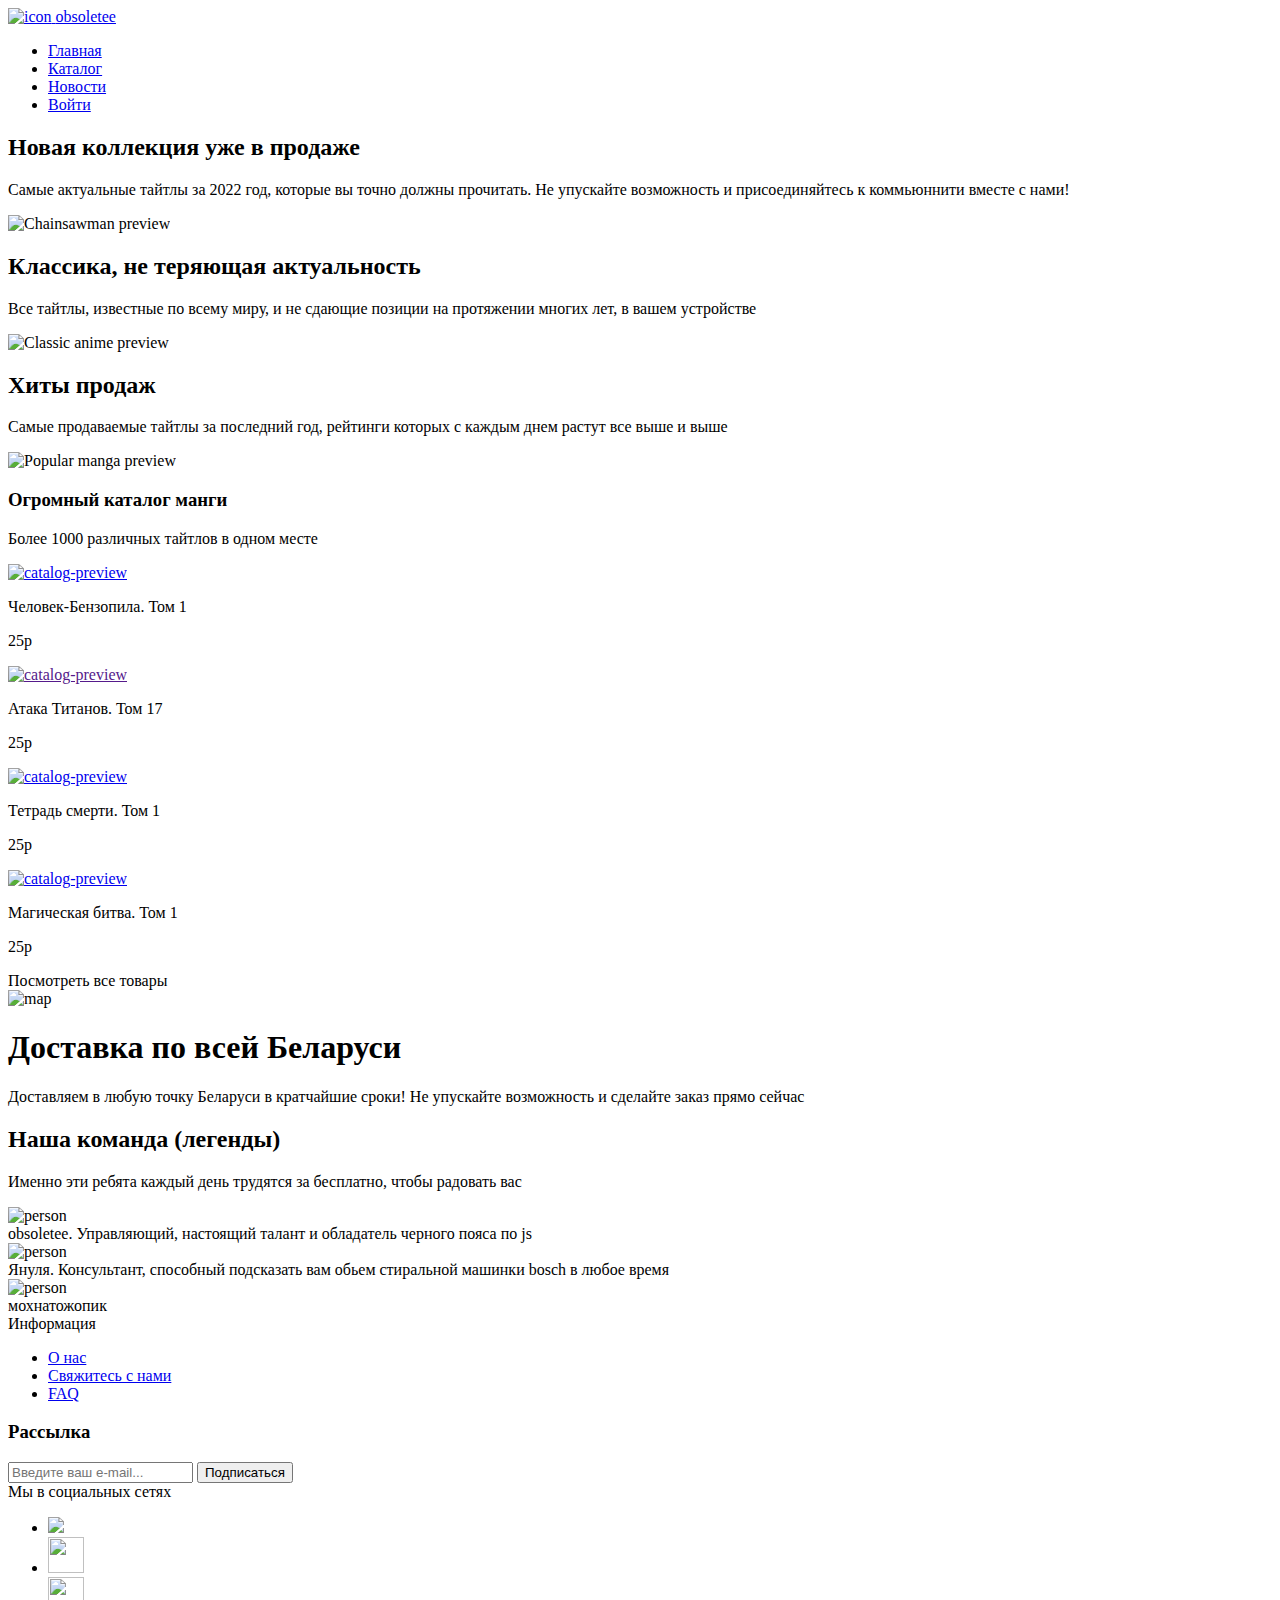
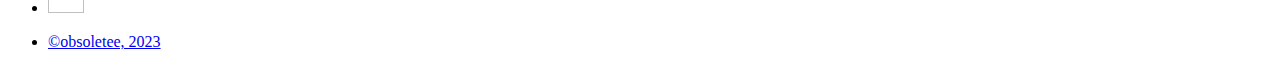
==== hehe-project/index.html @ f4cd5f84 "Add files via upload" ====
<!DOCTYPE html>
<html lang="ru">
	<head>
		<title>xdxd</title>
		<link	rel="stylesheet" href="/css/style.css">
		<link rel="shortcut icon" href="/img/favicon.ico">

		<!--Кодировка страницы-->
		<meta charset="UTF8">

		<!--Адаптивное мастабирование-->
		<meta name="viewport" content="width=device-width, initial-scale=1.0, maximum-scale=1.0, user-scalable=0">

		<!--Отключение ссылок на телефоны на ios-->
		<meta http-equiv="format-detection" content="telephone=no">

		<!--SEO-теги-->
		<meta name="description" content="Описание вашей страницы">
		<meta name="keywords" content="Ключевые слова">

		<!-- Управление доступом поисковых роботов к странице -->
		<!--По умолчанию страница индексируется поисковыми система, то есть этот мета тег дополнительно указывать не нужно.-->
		<!--Но если задача стоит запретить либо ограничить индексацию, то существуют следующие значения:-->
		<!--none – запретить индексацию страницы полностью.-->
		<!--noindex – запретить индексацию содержимого страницы.-->
		<!--nofollow – игнорировать ссылки в пределах веб-страницы. -->
		<!--noimageindex - запретить индексацию присутствующих на странице изображений-->
		<!--noarchive - запретить  вывод в результатах поиска ссылки «Сохраненная копия»-->
		<!--nosnippet - запретить  вывод в поисковой выдаче под названием страницы фрагмента текста, описывающего её содержание.-->
		<meta name="robots" content="none">

		<meta name="Author" content="Имя автора страницы">
		<meta name="Copyrights" content="Влад елец авторских прав">
		<meta name="Address" content="Адрес автора">

		<!--Редирект страницы (Задержка в секундах; url=Адрес страницы)-->
		<!--<meta  http-equiv="refresh" content="0; url=">-->

	</head>
	<body>
		<div class="wrapper">
			<header class="header">
				<div class="header__container">
					<div class="container__logo">
						<a class="logo__link logo__link_icon" href="#">
							<img src="/img/favicon.ico" alt="icon">
						</a>
						<a href="#" class="logo__link logo__link_name">
							obsoletee
						</a>
					</div>
					<nav class="header__navigation">
						<div class="navigation__burger">
							<span></span>
						</div>
						<ul class="menu__list">
							<li><a href="/index.html" class="navigation__link navigation__link_1">Главная</a></li>
							<li><a href="/catalog.html" class="navigation__link navigation__link_2">Каталог</a></li>
							<li><a href="#" class="navigation__link navigation__link_3">Новости</a></li>
							<li><a href="/registration.html" class="navigation__link navigation__link_4">Войти</a></li>
						</ul>
					</nav>
				</div>
			</header>
			<!-- Slider main container -->
			<div class="swiper">
				<!-- Additional required wrapper -->
				<div class="swiper-wrapper">
					<div class="slider-items">
					<!-- Slides -->
					<div class="swiper-slide swiper-slide_slide1">
							<div class="slide__wrapper">
								<div class="wrapper__text">
									<h2 class="text__header">Новая коллекция уже в продаже</h2>
									<p class="text__paragraph">Самые актуальные тайтлы за 2022 год, которые вы точно должны прочитать. Не упускайте возможность и присоединяйтесь к коммьюннити вместе с нами!</p>
								</div>
								<img class="slide__img" src="/img/preview_chainsawman.png" alt="Chainsawman preview">
							</div>
						</div>
    			<div class="swiper-slide swiper-slide_slide2">
							<div class="slide__wrapper">
								<div class="wrapper__text">
									<h2 class="text__header">Классика, не теряющая актуальность</h2>
									<p class="text__paragraph">Все тайтлы, известные по всему миру, и не сдающие позиции на протяжении многих лет, в вашем устройстве</p>
								</div>
								<img class="slide__img" src="/img/preview_classic.png" alt="Classic anime preview">
							</div>
						</div>
    			<div class="swiper-slide swiper-slide_slide3">
							<div class="slide__wrapper">
								<div class="wrapper__text">
									<h2 class="text__header">Хиты продаж</h2>
									<p class="text__paragraph">Самые продаваемые тайтлы за последний год, рейтинги которых с каждым днем растут все выше и выше</p>
								</div>
								<img class="slide__img" src="/img/preview_popular.png" alt="Popular manga preview">
							</div>
						</div>
					</div>
						<div class="swiper-button-prev"></div>
						<div class="swiper-button-next"></div>
					</div>
			</div>

			<section class="catalog__section">
				<div class="catalog__header">
					<h3>Огромный каталог манги</h3>
					<p>Более 1000 различных тайтлов в одном месте</p>
				</div>
				<div class="catalog-container">
					<div class="container__element container__element_1">
						<a href="#"><img src="/img/catalog-preview1.png" alt="catalog-preview"></a>
						<p>Человек-Бензопила. Том 1</p>
						<p>25р</p>
					</div>
					<div class="container__element container__element_1">
						<a href=""#><img src="/img/catalog-preview2.png" alt="catalog-preview"></a>
						<p>Атака Титанов. Том 17</p>
						<p>25р</p>
					</div>
					<div class="container__element container__element_1">
						<a href="#"><img src="/img/catalog-preview3.png" alt="catalog-preview"></a>
						<p>Тетрадь смерти. Том 1</p>
						<p>25р</p>
					</div>
					<div class="container__element container__element_1">
						<a href="#"><img src="/img/catalog-preview4.png" alt="catalog-preview"></a>
						<p>Магическая битва. Том 1</p>
						<p>25р</p>
					</div>
				</div>
				<div class="catalog__button-wrapper">
					<div class="catalog__button-viewall">
						Посмотреть все товары
					</div>
				</div>
			</section>

			<section class="delivery__section">
				<div class="delivery__block">
					<div class="block__image">
						<img class="delivery__block__img" src="/img/delivery-map.png" alt="map">
					</div>
					<div class="block__info">
						<h1 class="info__header">
							Доставка по всей Беларуси
						</h1>
						<p class="info__paragraph">
							Доставляем в любую точку Беларуси в кратчайшие сроки! Не упускайте возможность и сделайте заказ прямо сейчас
						</p>
					</div>
				</div>
			</section>

			<section class="bio__section">
				<div class="bio__block">
					<h2 class="bio__header">Наша команда (легенды)</h2>
					<p class="bio__article">Именно эти ребята каждый день трудятся за бесплатно, чтобы радовать вас</p>
					<div class="bio__container">
						<div class="bio__person-card person-card_1">
								<img src="/img/bio-person-card1.png" alt="person" class="person-card__photo">
								<div class="person-card__legend">obsoletee. Управляющий, настоящий талант и обладатель черного пояса по js</div>
						</div>
						<div class="bio__person-card person-card_2">
							<img src="/img/bio-person-card2.png" alt="person" class="person-card__photo">
							<div class="person-card__legend">Януля. Консультант, способный подсказать вам обьем стиральной машинки bosch в любое время</div>
						</div>
						<div class="bio__person-card person-card_3">
							<img src="/img/bio-person-card3.png" alt="person" class="person-card__photo">
							<div class="person-card__legend">мохнатожопик</div>
						</div>
					</div>
				</div>
			</section>

			<footer class="footer">
				<div class="footer__container">
					<div class="container__info">
						<div class="info__header">
							<span>Информация</span>
							<span class="info__header__arrow"></span>
						</div>
						<ul class="info__list">
							<li><a href="#">О нас</a></li>
							<li><a href="#">Свяжитесь с нами</a></li>
							<li><a href="#">FAQ</a></li>
						</ul>
					</div>
					<div class="container__newsletter">
						<h3 class="newsletter__header">Рассылка</h3>
							<form action="#" method="get">
								<div class="form-wrapper">
									<input type="email" name="email" class="newsletter__input" placeholder="Введите ваш e-mail...">
									<button class="newsletter__submit">Подписаться</button>
								</div>
							</form>
					</div>
					<div class="container__social-media">
						<div class="social-media__header">Мы в социальных сетях</div>
						<ul class="social-media__list">
							<li><a href="https://vk.com/kkklowwn" target="_blank"><img src="/img/vk-icon.png" class="social-media__list__image"></a></li>
							<li><a href="https://t.me/obso1etee" target="_blank"><img src="/img/telegram-icon.png" width="36px" height="36px" class="social-media__list__image"></a></li>
							<li><a href="https://www.instagram.com/obso1etee/" target="_black"><img src="/img/instagram-icon.png" width="36px" height="36px" class="social-media__list__image"></a></li>
						</ul>
					</div>
				</div>
				<div class="footer__bottom">
					<ul class="bottom-links">
						<li><a href="#">©obsoletee, 2023</a></li>
					</ul>
				</div>
			</footer>

		</div>
		<script src="/js/isMobile.js"></script>
		<script src="/js/header.js"></script>
		<script src="/js/footer.js"></script>
		<script src='/js/mainPageEvents.js'></script>
		<script src='/js/swiper.js'></script>
	</body>
</html>
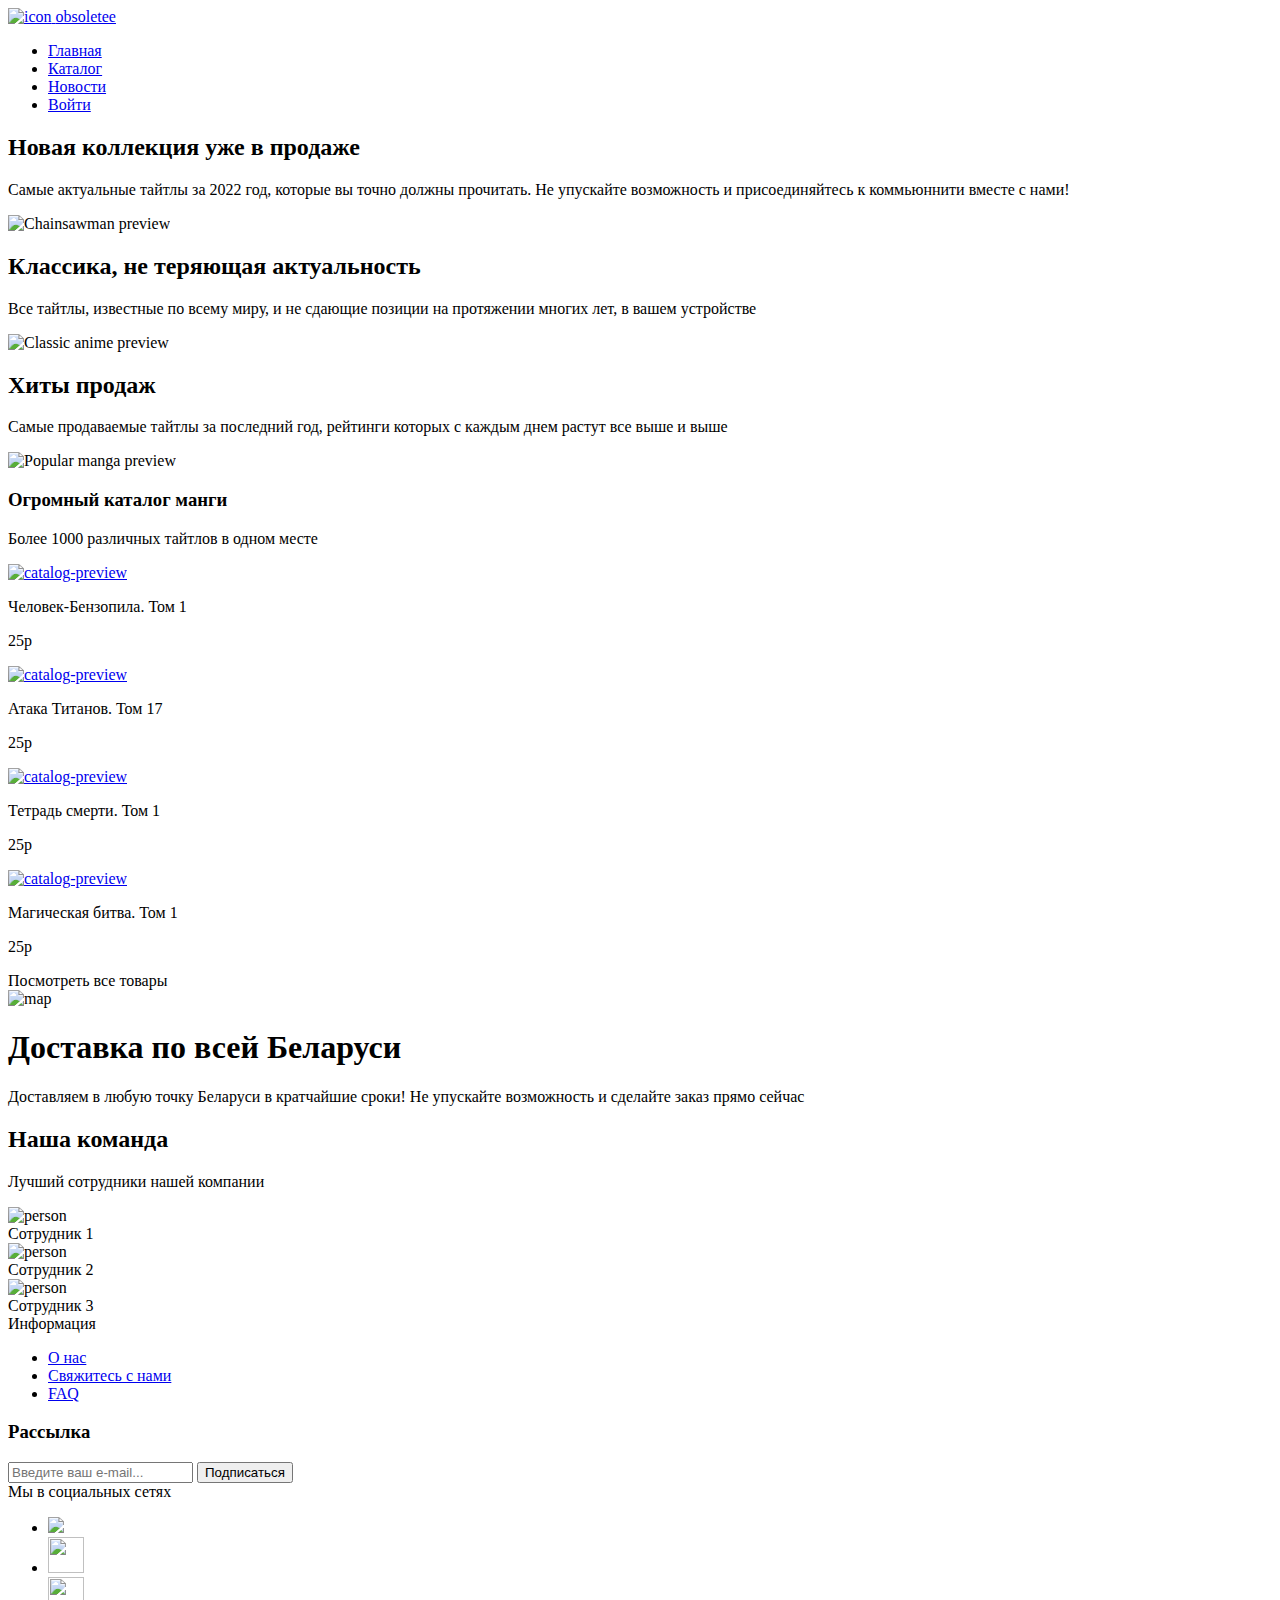
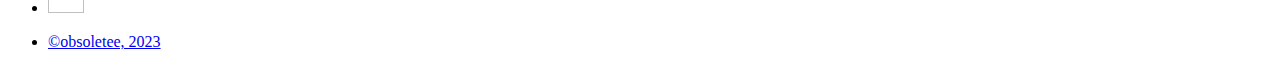
==== commit 4935f883: "Update index.html" ====
--- a/hehe-project/index.html
+++ b/hehe-project/index.html
@@ -108,22 +108,22 @@
 				</div>
 				<div class="catalog-container">
 					<div class="container__element container__element_1">
-						<a href="#"><img src="/img/catalog-preview1.png" alt="catalog-preview"></a>
+						<a href="/catalog.html"><img src="/img/catalog-preview1.png" alt="catalog-preview"></a>
 						<p>Человек-Бензопила. Том 1</p>
 						<p>25р</p>
 					</div>
 					<div class="container__element container__element_1">
-						<a href=""#><img src="/img/catalog-preview2.png" alt="catalog-preview"></a>
+						<a href="/catalog.html"><img src="/img/catalog-preview2.png" alt="catalog-preview"></a>
 						<p>Атака Титанов. Том 17</p>
 						<p>25р</p>
 					</div>
 					<div class="container__element container__element_1">
-						<a href="#"><img src="/img/catalog-preview3.png" alt="catalog-preview"></a>
+						<a href="/catalog.html"><img src="/img/catalog-preview3.png" alt="catalog-preview"></a>
 						<p>Тетрадь смерти. Том 1</p>
 						<p>25р</p>
 					</div>
 					<div class="container__element container__element_1">
-						<a href="#"><img src="/img/catalog-preview4.png" alt="catalog-preview"></a>
+						<a href="/catalog.html"><img src="/img/catalog-preview4.png" alt="catalog-preview"></a>
 						<p>Магическая битва. Том 1</p>
 						<p>25р</p>
 					</div>
@@ -153,20 +153,20 @@
 
 			<section class="bio__section">
 				<div class="bio__block">
-					<h2 class="bio__header">Наша команда (легенды)</h2>
-					<p class="bio__article">Именно эти ребята каждый день трудятся за бесплатно, чтобы радовать вас</p>
+					<h2 class="bio__header">Наша команда</h2>
+					<p class="bio__article">Лучший сотрудники нашей компании</p>
 					<div class="bio__container">
 						<div class="bio__person-card person-card_1">
 								<img src="/img/bio-person-card1.png" alt="person" class="person-card__photo">
-								<div class="person-card__legend">obsoletee. Управляющий, настоящий талант и обладатель черного пояса по js</div>
+								<div class="person-card__legend">Сотрудник 1</div>
 						</div>
 						<div class="bio__person-card person-card_2">
 							<img src="/img/bio-person-card2.png" alt="person" class="person-card__photo">
-							<div class="person-card__legend">Януля. Консультант, способный подсказать вам обьем стиральной машинки bosch в любое время</div>
+							<div class="person-card__legend">Сотрудник 2</div>
 						</div>
 						<div class="bio__person-card person-card_3">
 							<img src="/img/bio-person-card3.png" alt="person" class="person-card__photo">
-							<div class="person-card__legend">мохнатожопик</div>
+							<div class="person-card__legend">Сотрудник 3</div>
 						</div>
 					</div>
 				</div>
@@ -217,4 +217,4 @@
 		<script src='/js/mainPageEvents.js'></script>
 		<script src='/js/swiper.js'></script>
 	</body>
-</html>+</html>
